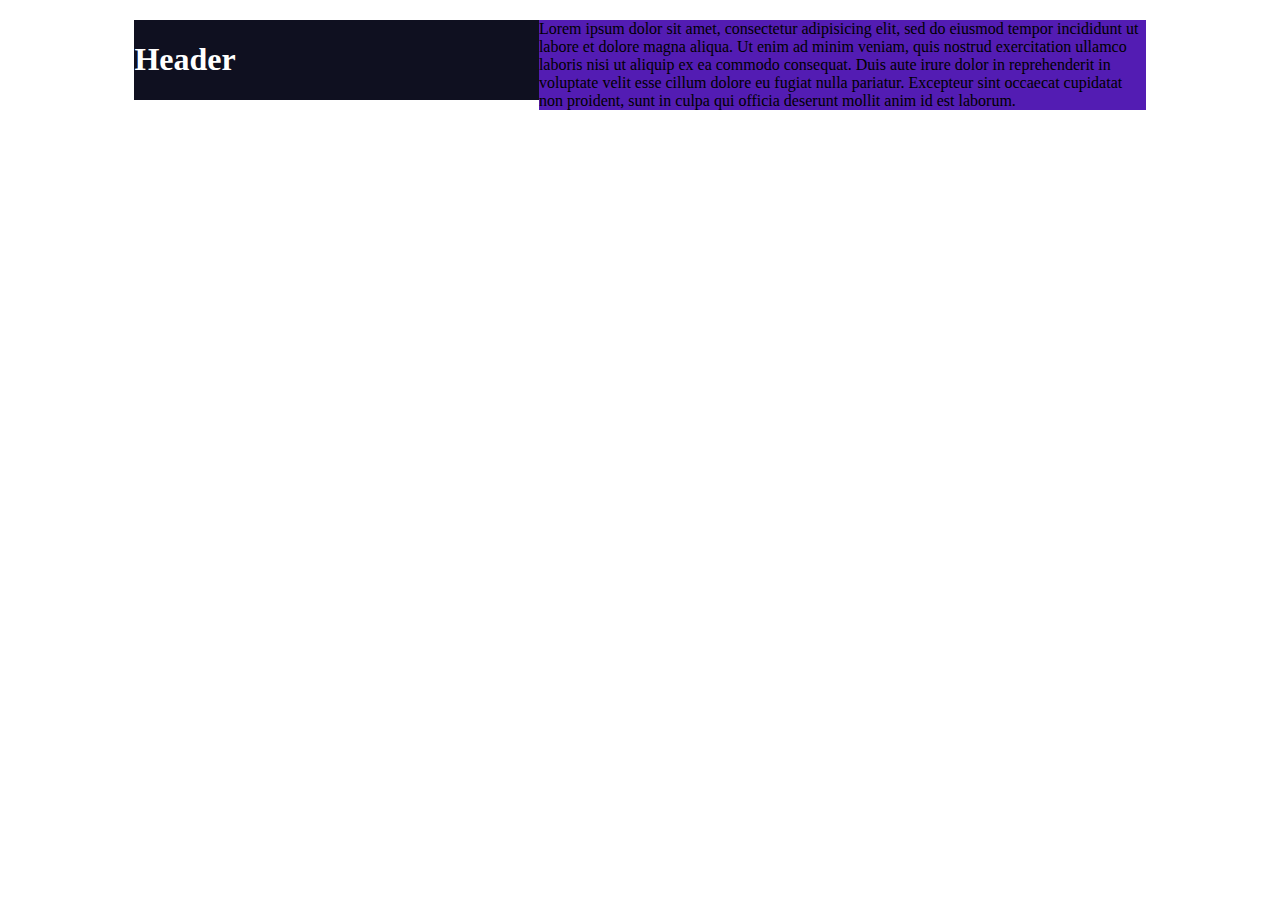
==== index.html @ a3e9a28e "origin" ====
<!DOCTYPE html>
<html lang="en">
<head>
	<meta name="viewport" content="device-width, initial-scale=1.0">
	<meta charset="utf-8">	
	<title>Title</title>
	<link rel="stylesheet" href="css/style.css">
</head>
<body>
	<main>
		<header>
			<h1>Header</h1>
		</header>
		<section>
			<h2></h2>
			<p>Lorem ipsum dolor sit amet, consectetur adipisicing elit, sed do eiusmod
			tempor incididunt ut labore et dolore magna aliqua. Ut enim ad minim veniam,
			quis nostrud exercitation ullamco laboris nisi ut aliquip ex ea commodo
			consequat. Duis aute irure dolor in reprehenderit in voluptate velit esse
			cillum dolore eu fugiat nulla pariatur. Excepteur sint occaecat cupidatat non
			proident, sunt in culpa qui officia deserunt mollit anim id est laborum.</p>
		</section>
	</main>
</body>
</html>
---- css/style.css ----
main{
	width: 80%;
	margin: 0 auto;
}
header{
	width: 40%;
	float: left;
	background-color: #0F1020;
}
section{
	width: 60%;
	margin-left: 40%;
	background-color: #531CB3;
}
h1,h2{
	color:white;
}
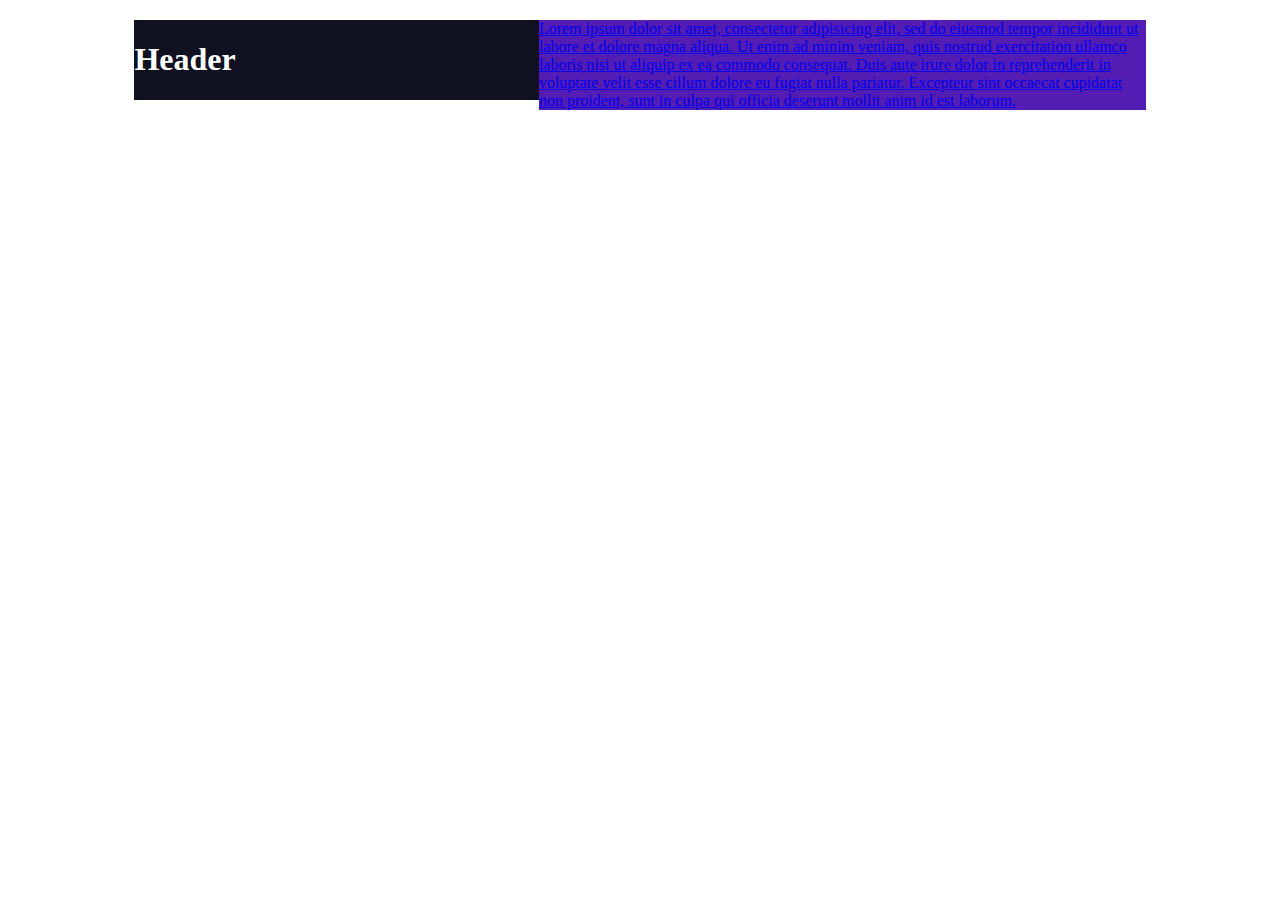
==== commit adf12e33: "Update index.html" ====
--- a/index.html
+++ b/index.html
@@ -13,13 +13,13 @@
 		</header>
 		<section>
 			<h2></h2>
-			<p>Lorem ipsum dolor sit amet, consectetur adipisicing elit, sed do eiusmod
+			<a href="full.html"><p>Lorem ipsum dolor sit amet, consectetur adipisicing elit, sed do eiusmod
 			tempor incididunt ut labore et dolore magna aliqua. Ut enim ad minim veniam,
 			quis nostrud exercitation ullamco laboris nisi ut aliquip ex ea commodo
 			consequat. Duis aute irure dolor in reprehenderit in voluptate velit esse
 			cillum dolore eu fugiat nulla pariatur. Excepteur sint occaecat cupidatat non
-			proident, sunt in culpa qui officia deserunt mollit anim id est laborum.</p>
+			proident, sunt in culpa qui officia deserunt mollit anim id est laborum.</p></a>
 		</section>
 	</main>
 </body>
-</html>+</html>
